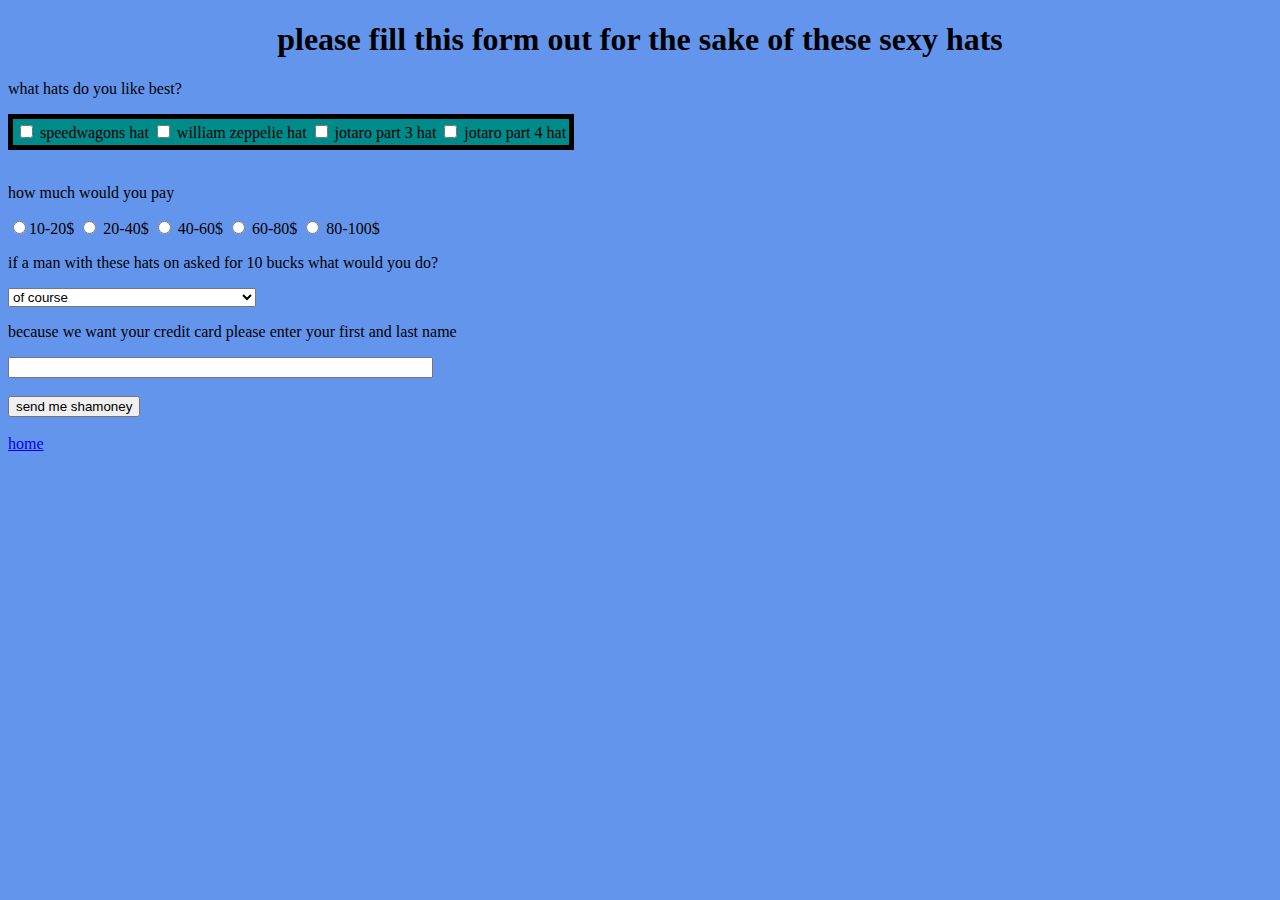
==== formofhats.html @ f81dac1b "edits" ====
<!DOCTYPE html> 
<html>
<head>
    <title>formofsexyness</title>
    <meta name="viewport" content="width=device-width, inital-scale=1.0">
    <link rel="stylesheet" href="stylehat.css">
</head>
<body>
    <h1 id="cen">please fill this form out for the sake of these sexy hats</h1>
    <p>what hats do you like best?</p>
    <table style="background-color: darkcyan;"
    <form action="mailto:lsa462350@gnspes.ca?subject=From%20our%20Website" method="post" enctype="text/plain">
            <!-- form of what hats are best -->
        <tr>
        <td>
                <input type="checkbox" id="hotsexymanwithhat" name="hotsexymanwithhat">
                <label for="hotsexymanwithhat">speedwagons hat</label>
        </td>
        <td>
                <input type="checkbox" id="sunnyboyhat" name="sunnyboyhat">
                <label for="sunnyboyhat">william zeppelie hat</label>
        </td>
        <td>
                <input type="checkbox" id="thughat" name="thughat">
                <label for="thughat">jotaro part 3 hat</label> <br>
        </td>
        <td>
                <input type="checkbox" id="fishyhat" name="fishyhat">
                <label for="fishyhat"> jotaro part 4 hat</label>
        </td>

            </tr>

        </table><br>


    <p>how much would you pay</p>
        <!-- form for money -->
        <label>
            <input type="radio" name="10-20" value="10-20" required>10-20$
        </label>
        <label>
            <input type="radio" name="20-40" value="20-40"> 20-40$
        </label>
        <label>
            <input type="radio" name="40-60" value="40-60"> 40-60$
        </label>
        <label>
            <input type="radio" name="60-80" value="60-80"> 60-80$
        </label>
        <label>
            <input type="radio" name="80-100" value="80-100"> 80-100$
        </label>
        <p>if a man with these hats on asked for 10 bucks what would you do?</p>
        <!-- joke Qs -->
        <select name="manwithmoney" id="yes">
            <option value="of_course">of course</option>
            <option value="yes_sir">Yes sir</option>
            <option value="anything_for_you">anything for a stylish man like yourself</option>
        </select>
        
    <p>because we want your credit card please enter your first and last name</p>
        <!-- form name -->
        <input type="text" name="sexymaninqustionsname" minlength="5" required="required" size="50"><br><br>
        <!-- form submit button -->
        <input type="submit" value="send me shamoney"><br>

    </form>

    <nav>
        <br><a href="https://samuellynchnscc.github.io/day10/">home</a>
        </nav>
</body>
</html>
---- stylehat.css ----
#cen{
    text-align: center;
}
table, th, td tr{
    border: 5px solid black;
}
body {
    background-color: cornflowerblue;
}
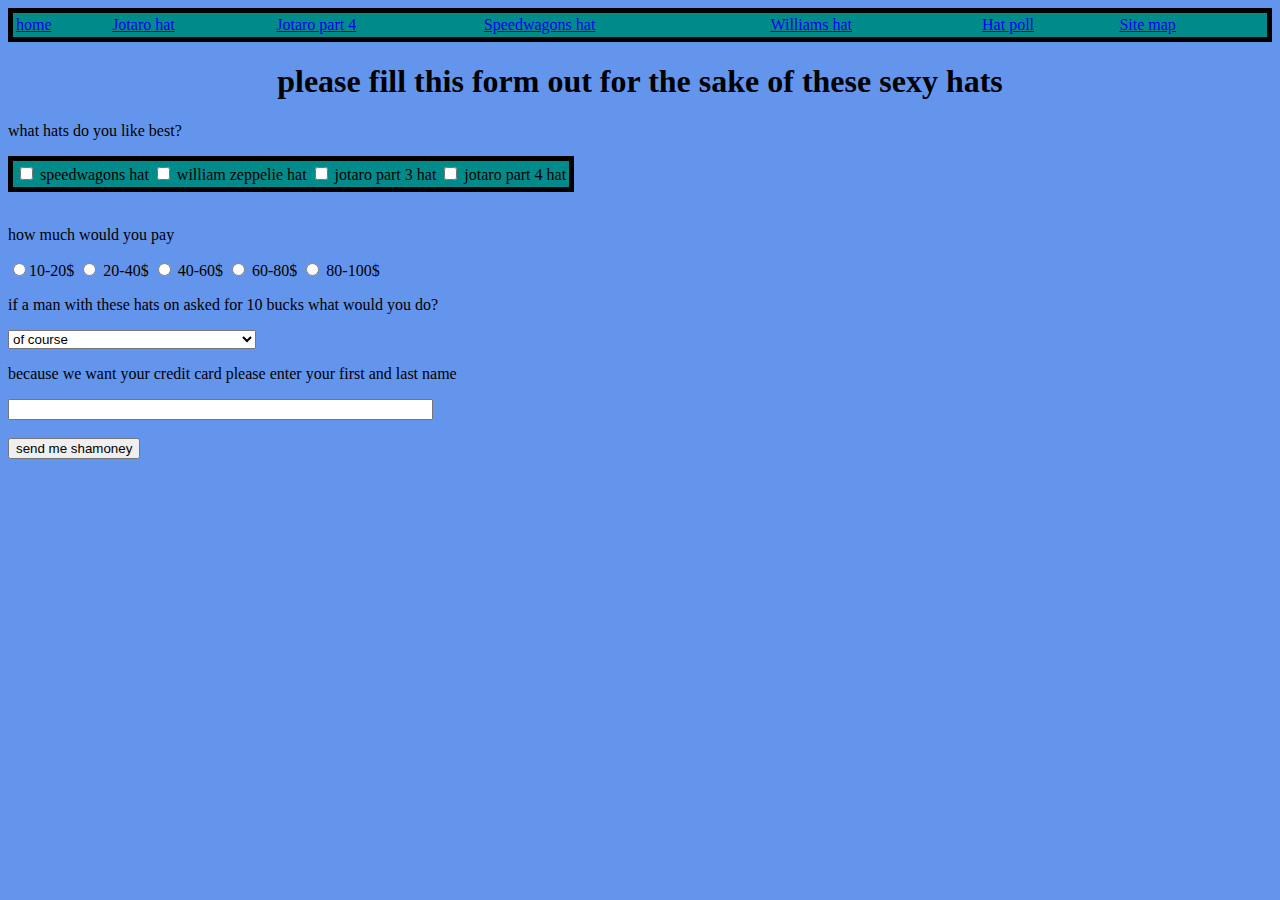
==== commit f44dfa05: "added home links" ====
--- a/formofhats.html
+++ b/formofhats.html
@@ -6,9 +6,23 @@
     <link rel="stylesheet" href="stylehat.css">
 </head>
 <body>
+    <!-- links to home and others -->
+    <header>
+        <table width="100%" style="background-color:darkcyan ;">
+            <nav style="background-color: darkcyan;">
+            <td><a href="https://samuellynchnscc.github.io/day10/">home</a></td>
+            <td><a href="jothat.html">Jotaro hat</a></td>
+            <td><a href="jothat2.html">Jotaro part 4</a></td>
+            <td><a href="speedhat.html">Speedwagons hat</a></td>
+            <td><a href="williamhat.html">Williams hat</a></td>
+            <td><a href="formofhats.html">Hat poll</a></td>
+            <td> <a href="sitemap.html">Site map</a></td>
+            </nav>
+            </table>
+</header>
     <h1 id="cen">please fill this form out for the sake of these sexy hats</h1>
     <p>what hats do you like best?</p>
-    <table style="background-color: darkcyan;"
+    <table style="background-color: darkcyan;">
     <form action="mailto:lsa462350@gnspes.ca?subject=From%20our%20Website" method="post" enctype="text/plain">
             <!-- form of what hats are best -->
         <tr>
@@ -66,9 +80,5 @@
         <input type="submit" value="send me shamoney"><br>
 
     </form>
-
-    <nav>
-        <br><a href="https://samuellynchnscc.github.io/day10/">home</a>
-        </nav>
 </body>
 </html>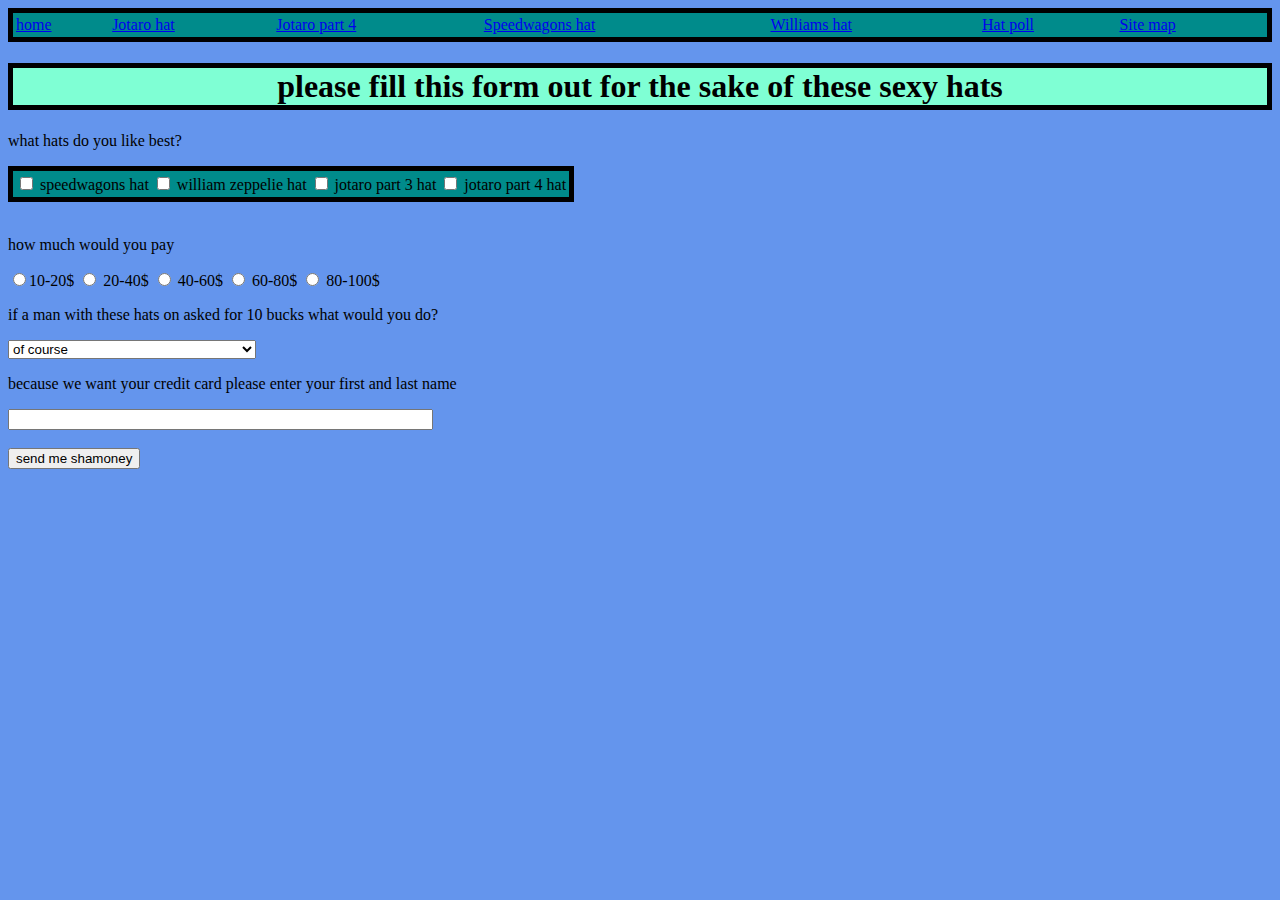
==== commit e85569b9: "adds" ====
--- a/formofhats.html
+++ b/formofhats.html
@@ -20,7 +20,7 @@
             </nav>
             </table>
 </header>
-    <h1 id="cen">please fill this form out for the sake of these sexy hats</h1>
+    <h1 style="border: 5px solid black; background-color: aquamarine;" id="cen">please fill this form out for the sake of these sexy hats</h1>
     <p>what hats do you like best?</p>
     <table style="background-color: darkcyan;">
     <form action="mailto:lsa462350@gnspes.ca?subject=From%20our%20Website" method="post" enctype="text/plain">
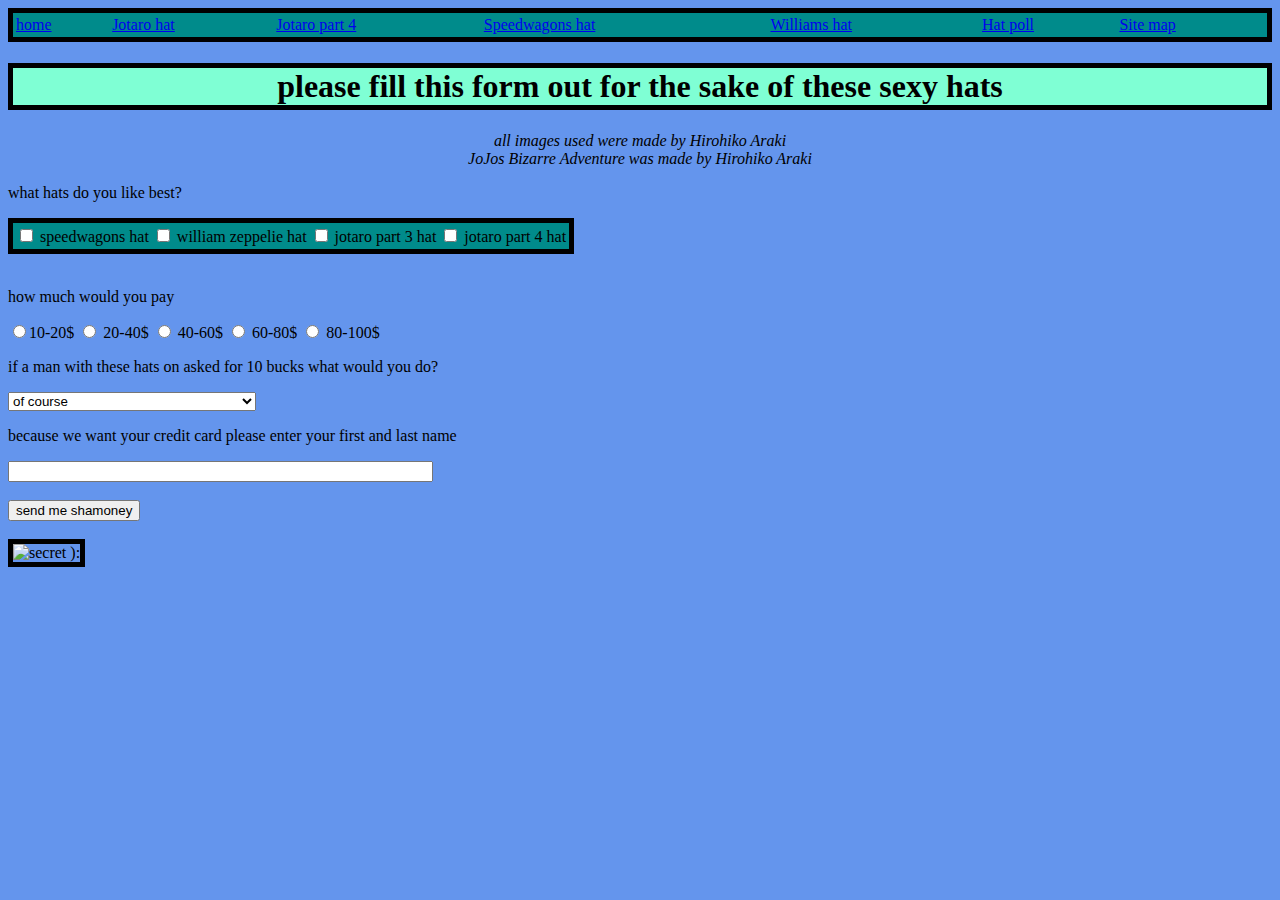
==== commit 42540a0f: "Update formofhats.html" ====
--- a/formofhats.html
+++ b/formofhats.html
@@ -21,6 +21,9 @@
             </table>
 </header>
     <h1 style="border: 5px solid black; background-color: aquamarine;" id="cen">please fill this form out for the sake of these sexy hats</h1>
+        <nav id="cen">
+        <cite>all images used were made by Hirohiko Araki<br> JoJos Bizarre Adventure was made by Hirohiko Araki</cite>
+        </nav>
     <p>what hats do you like best?</p>
     <table style="background-color: darkcyan;">
     <form action="mailto:lsa462350@gnspes.ca?subject=From%20our%20Website" method="post" enctype="text/plain">
@@ -46,7 +49,6 @@
             </tr>
 
         </table><br>
-
 
     <p>how much would you pay</p>
         <!-- form for money -->
@@ -78,7 +80,12 @@
         <input type="text" name="sexymaninqustionsname" minlength="5" required="required" size="50"><br><br>
         <!-- form submit button -->
         <input type="submit" value="send me shamoney"><br>
-
+<br>
+        <picture>
+            <source srcset="https://qph.fs.quoracdn.net/main-qimg-52a64f07efa9a00ed405c99c4bce1232" media="(max-width: 1000px)">
+            <source srcset="https://www.anime-planet.com/images/characters/robert-e-o-speedwagon-24686.jpg">
+            <img src="https://www.anime-planet.com/images/characters/robert-e-o-speedwagon-24686.jpg" alt="secret ):" style="width:auto; border: 5px solid black;">
+          </picture>
     </form>
 </body>
 </html>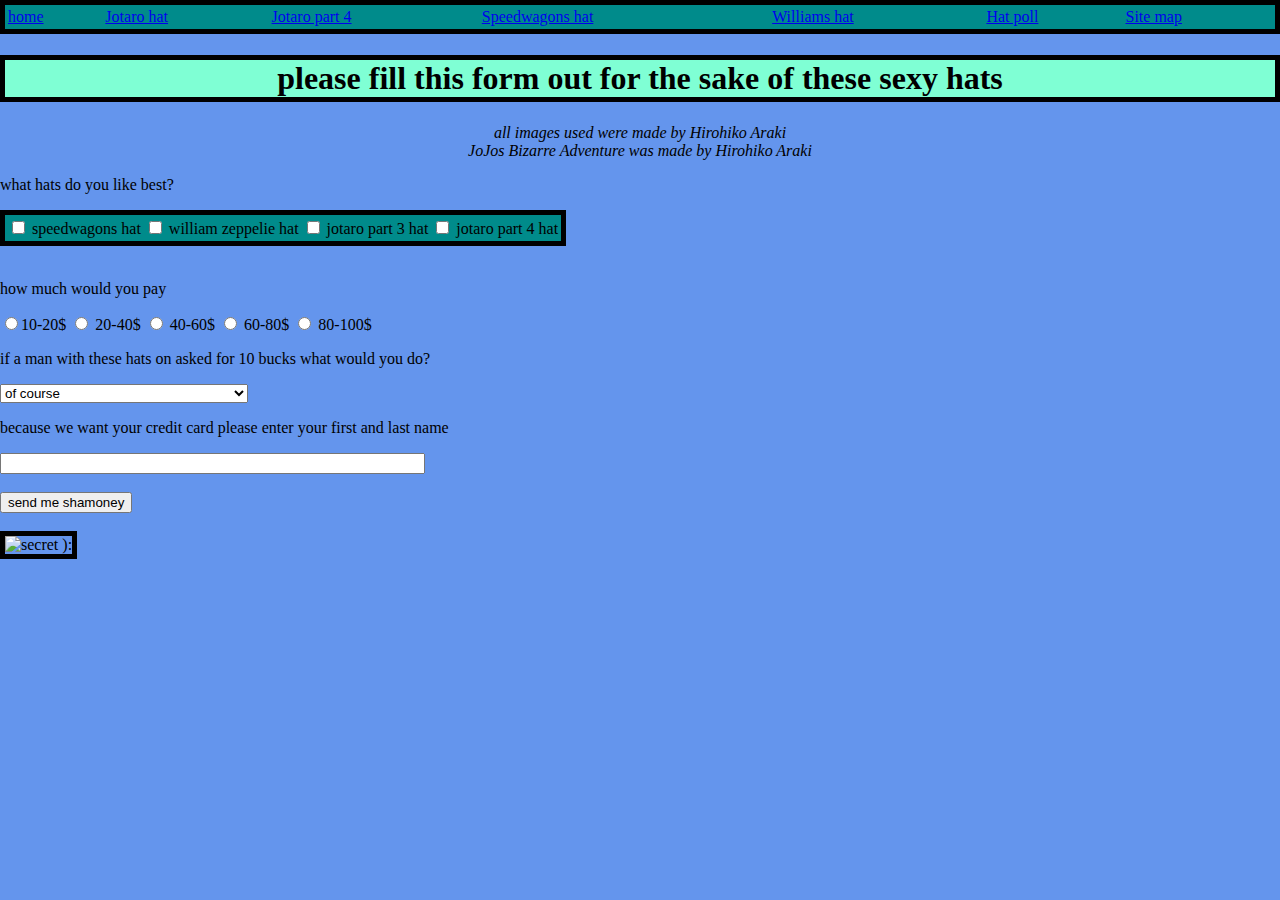
==== commit 8a847888: "new icons" ====
--- a/formofhats.html
+++ b/formofhats.html
@@ -4,6 +4,7 @@
     <title>formofsexyness</title>
     <meta name="viewport" content="width=device-width, inital-scale=1.0">
     <link rel="stylesheet" href="stylehat.css">
+    <link rel="icon" href="jotjothat.png">
 </head>
 <body>
     <!-- links to home and others -->
--- a/stylehat.css
+++ b/stylehat.css
@@ -6,4 +6,5 @@
 }
 body {
     background-color: cornflowerblue;
+    margin: 0;
 }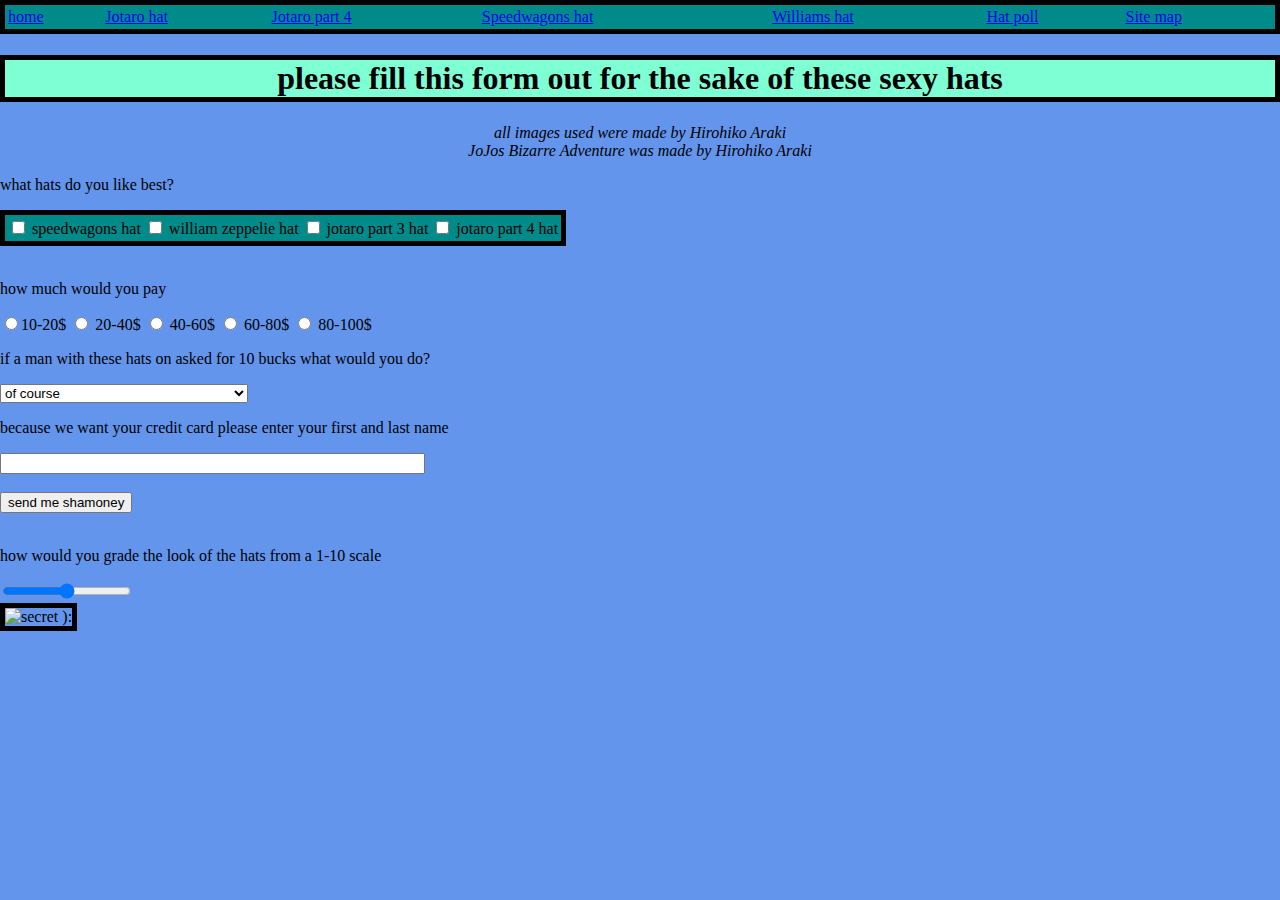
==== commit c50cf510: "added a page" ====
--- a/formofhats.html
+++ b/formofhats.html
@@ -82,11 +82,14 @@
         <!-- form submit button -->
         <input type="submit" value="send me shamoney"><br>
 <br>
-        <picture>
-            <source srcset="https://qph.fs.quoracdn.net/main-qimg-52a64f07efa9a00ed405c99c4bce1232" media="(max-width: 1000px)">
-            <source srcset="https://www.anime-planet.com/images/characters/robert-e-o-speedwagon-24686.jpg">
-            <img src="https://www.anime-planet.com/images/characters/robert-e-o-speedwagon-24686.jpg" alt="secret ):" style="width:auto; border: 5px solid black;">
-          </picture>
+        <p>how would you grade the look of the hats from a 1-10 scale</p>
+        <input type="range" id="haty" name="grade of hats" min="0" max="10">
     </form>
+    <br>
+    <picture>
+        <source srcset="https://qph.fs.quoracdn.net/main-qimg-52a64f07efa9a00ed405c99c4bce1232" media="(max-width: 1000px)">
+        <source srcset="https://www.anime-planet.com/images/characters/robert-e-o-speedwagon-24686.jpg">
+        <img src="https://www.anime-planet.com/images/characters/robert-e-o-speedwagon-24686.jpg" alt="secret ):" style="width:auto; border: 5px solid black;">
+      </picture>
 </body>
 </html>--- a/stylehat.css
+++ b/stylehat.css
@@ -7,4 +7,7 @@
 body {
     background-color: cornflowerblue;
     margin: 0;
+}
+.navy {
+    position: fixed;
 }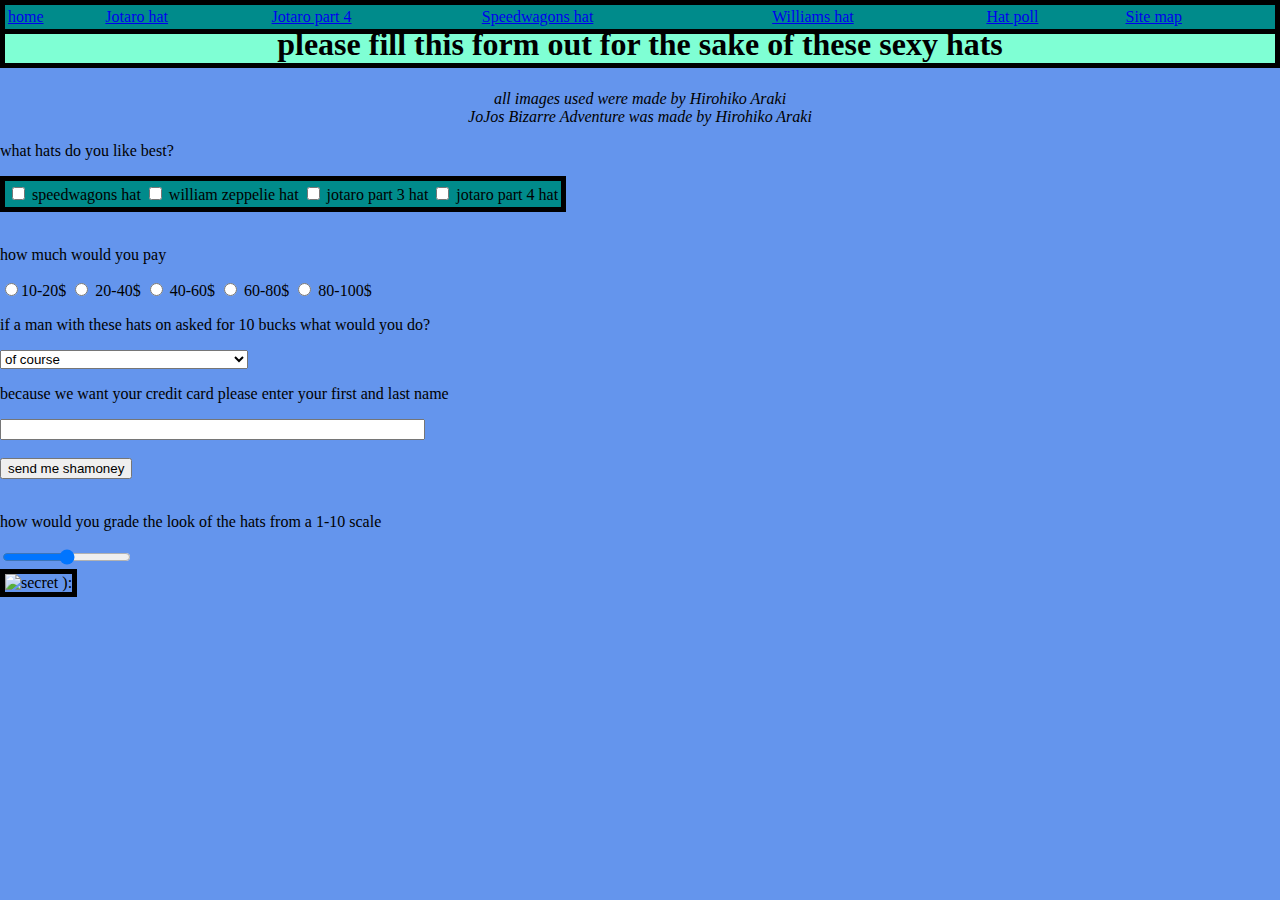
==== commit ed5576e1: "added a nav bar upgrade" ====
--- a/formofhats.html
+++ b/formofhats.html
@@ -9,6 +9,7 @@
 <body>
     <!-- links to home and others -->
     <header>
+        <div class="navy">
         <table width="100%" style="background-color:darkcyan ;">
             <nav style="background-color: darkcyan;">
             <td><a href="https://samuellynchnscc.github.io/day10/">home</a></td>
@@ -20,6 +21,7 @@
             <td> <a href="sitemap.html">Site map</a></td>
             </nav>
             </table>
+            </div>
 </header>
     <h1 style="border: 5px solid black; background-color: aquamarine;" id="cen">please fill this form out for the sake of these sexy hats</h1>
         <nav id="cen">
--- a/stylehat.css
+++ b/stylehat.css
@@ -10,4 +10,6 @@
 }
 .navy {
     position: fixed;
-}+    width: 100%;
+    top: 0;
+}
